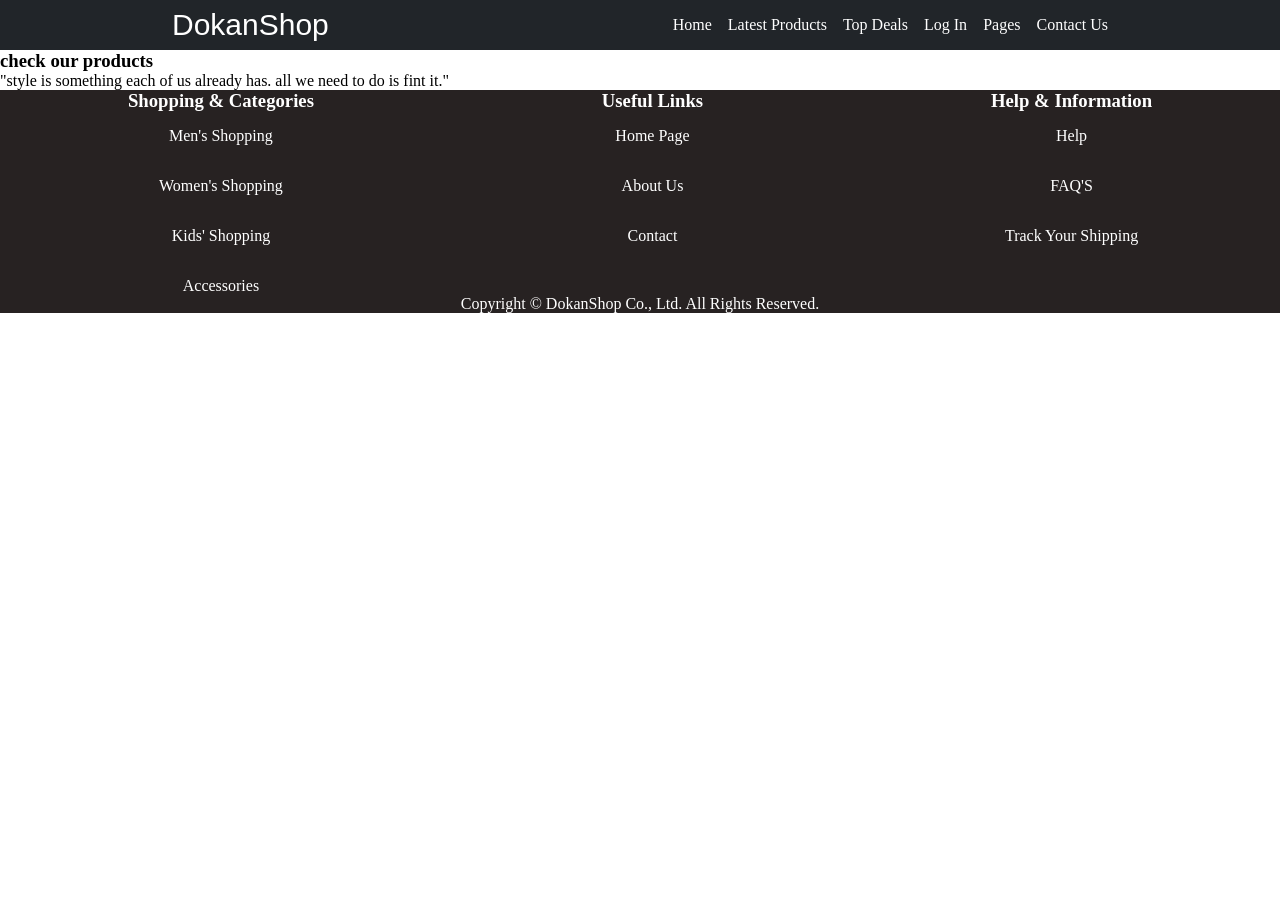
==== kidsproduct.html @ 57f03546 "Add files via upload" ====
<!DOCTYPE html>
<html lang="en">
<head>
    <meta charset="UTF-8">
    <meta name="viewport" content="width=device-width, initial-scale=1.0">
    <title>Document</title>
    <link rel="stylesheet" href="./css/header.css">
    <link rel="stylesheet" href="./css/footer.css">
</head>
<body>
    <header class="navbar">
  <div class="container">
    <a href="./index.html" class="logo">Dokan<span>Shop</span></a>
    <ul class="nav-links">
        <li>
            <a href="./index.html">Home</a>
        </li>
        <li>
            <a href="./index.html/#products">Latest Products</a>
        </li>
        <li>
            <a href="./index.html/#deals">Top Deals</a>
        </li>
        <li>
            <a href="./sign-in.html">Log In</a>
        </li>
        <li class="dropdown">
            <a href="#">Pages</a>
        <ul class="dropdown-menu">
            <li>
                <a href="./about-us.html">About Us</a>
            </li>
            <li>
                <a href="./menproduct.html">Men's</a>
            </li>
            <li>
                <a href="./womenproduct.html">Women's</a>
            </li>
            <li>
                <a href="./accessories.html">Accessories</a>
            </li>
            </ul>
            <li>
                <a href="./contact.html">Contact Us</a>
            </li>
    </ul>
  </div>
</header>

<main>
        <div>
            <h3>check our products</h3>
            <p>"style is something each of us already has. all we need to do is fint it."</p>
        </div>
        <div class="products">
            <div class="content"></div>
            <div class="product-1"></div>
            <div class="product-2"></div>
            <div class="product-3"></div>
            <div class="product-4"></div>
            <div class="product-5"></div>
            <div class="product-6"></div>
            <div class="product-7"></div>
            <div class="product-8"></div>
            <div class="product-9"></div>
        </div>
    </main>

<footer>

    <div class="Pages-link">

        <div class="categories">

            <h3>Shopping & Categories</h3>

            <ul>

                <li>
                    <a href="./menproduct.html">Men's Shopping</a>
                </li>

                <li>
                    <a href="./womenproduct.html">Women's Shopping</a>
                </li>

                <li>
                    <a href="./kidsproduct.html">Kids' Shopping</a>
                </li>

                <li>
                    <a href="./accessories.html">Accessories</a>
                </li>

            </ul>

        </div>


        <div class="useful-links">

            <h3>Useful Links</h3>

            <ul>

                <li>
                    <a href="./index.html">Home Page</a>
                </li>

                <li>
                    <a href="./about-us.html">About Us</a>
                </li>

                <li>
                    <a href="./contact.html">Contact</a>
                </li>

            </ul>

        </div>


        <div class="help">

            <h3>Help & Information</h3>

            <ul>

                <li>
                    <a href="#">Help</a>
                </li>

                <li>
                    <a href="#">FAQ'S</a>
                </li>

                <li>
                    <a href="#">Track Your Shipping</a>
                </li>

            </ul>

        </div>


    </div>


    <div class="copyright">

        <p>
            Copyright &copy; DokanShop Co., Ltd. All Rights Reserved.
        </p>

    </div>

</footer>
</body>
</html>
---- css/header.css ----
* {
    margin: 0;
    padding: 0;
    box-sizing: border-box;
}

.container {
    background-color: #212529;
    display: flex;
    justify-content: space-around;
    padding: 0.5em 0;
}

.nav-links {
    display: flex;
    align-items: center;
    gap: 1em;
}

.nav-links li {
    list-style: none;
}

.logo {
    font-family: Arial, Helvetica, sans-serif;
    font-size: 30px;
}

.logo,
.nav-links a {
    text-decoration: none;
    color: white;
}

.container .nav-links .home-nav {
    color: red;
}

.nav-links li  a:hover {
    background-color: red;
    color: white !important;
    border-radius: 10px;
    transition: 0.3s;
}

.dropdown {
    position: relative;
}

.dropdown-menu {
    display: none;
    position: absolute;
    top: 100%;
    left: 0;
    flex-direction: column;
    background-color: #212529;
    padding: 10px;
    gap: 10px;
    min-width: 150px;
}
.dropdown:hover .dropdown-menu {
    display: flex;
}
.dropdown-menu a {
    display: block;
    padding: 8px;
    white-space: nowrap;
}
.dropdown-menu a:hover {
    background-color: red;
    color: white;
    border-radius: 10px;
}
@media (max-width:655px) {
    .nav-links {
        display: flex;
        flex-direction: column;
        gap: 0.4em;
    }
}
---- css/footer.css ----
* {
    margin: 0;
    padding: 0;
    box-sizing: border-box;
}

footer {
    background-color: rgb(39, 34, 34);
    color: white;
}

.Pages-link {
    display: flex;
    justify-content: space-around;
    align-items: flex-start;
    gap: 2em;
}

.Pages-link h3 {
    margin-bottom: 0.8em;
}

.Pages-link ul {
    display: flex;
    flex-direction: column;
    align-items: center;
    gap: 2em;
    list-style: none;
}

.Pages-link a {
    color: white;
    text-decoration: none;
}

.Pages-link a:hover {
    color: red;
}

hr {
    width: 60%;
    margin: 0.8em auto;;
}

.copyright {
    text-align: center;
}
@media (max-width: 655px) {

    .Pages-link {
        flex-direction: column;
        align-items: center;
        gap: 2em;
    }

    .Pages-link ul {
        align-items: center;
    }

    hr {
        width: 80%;
        margin: 0 auto 0.8em;
    }
}
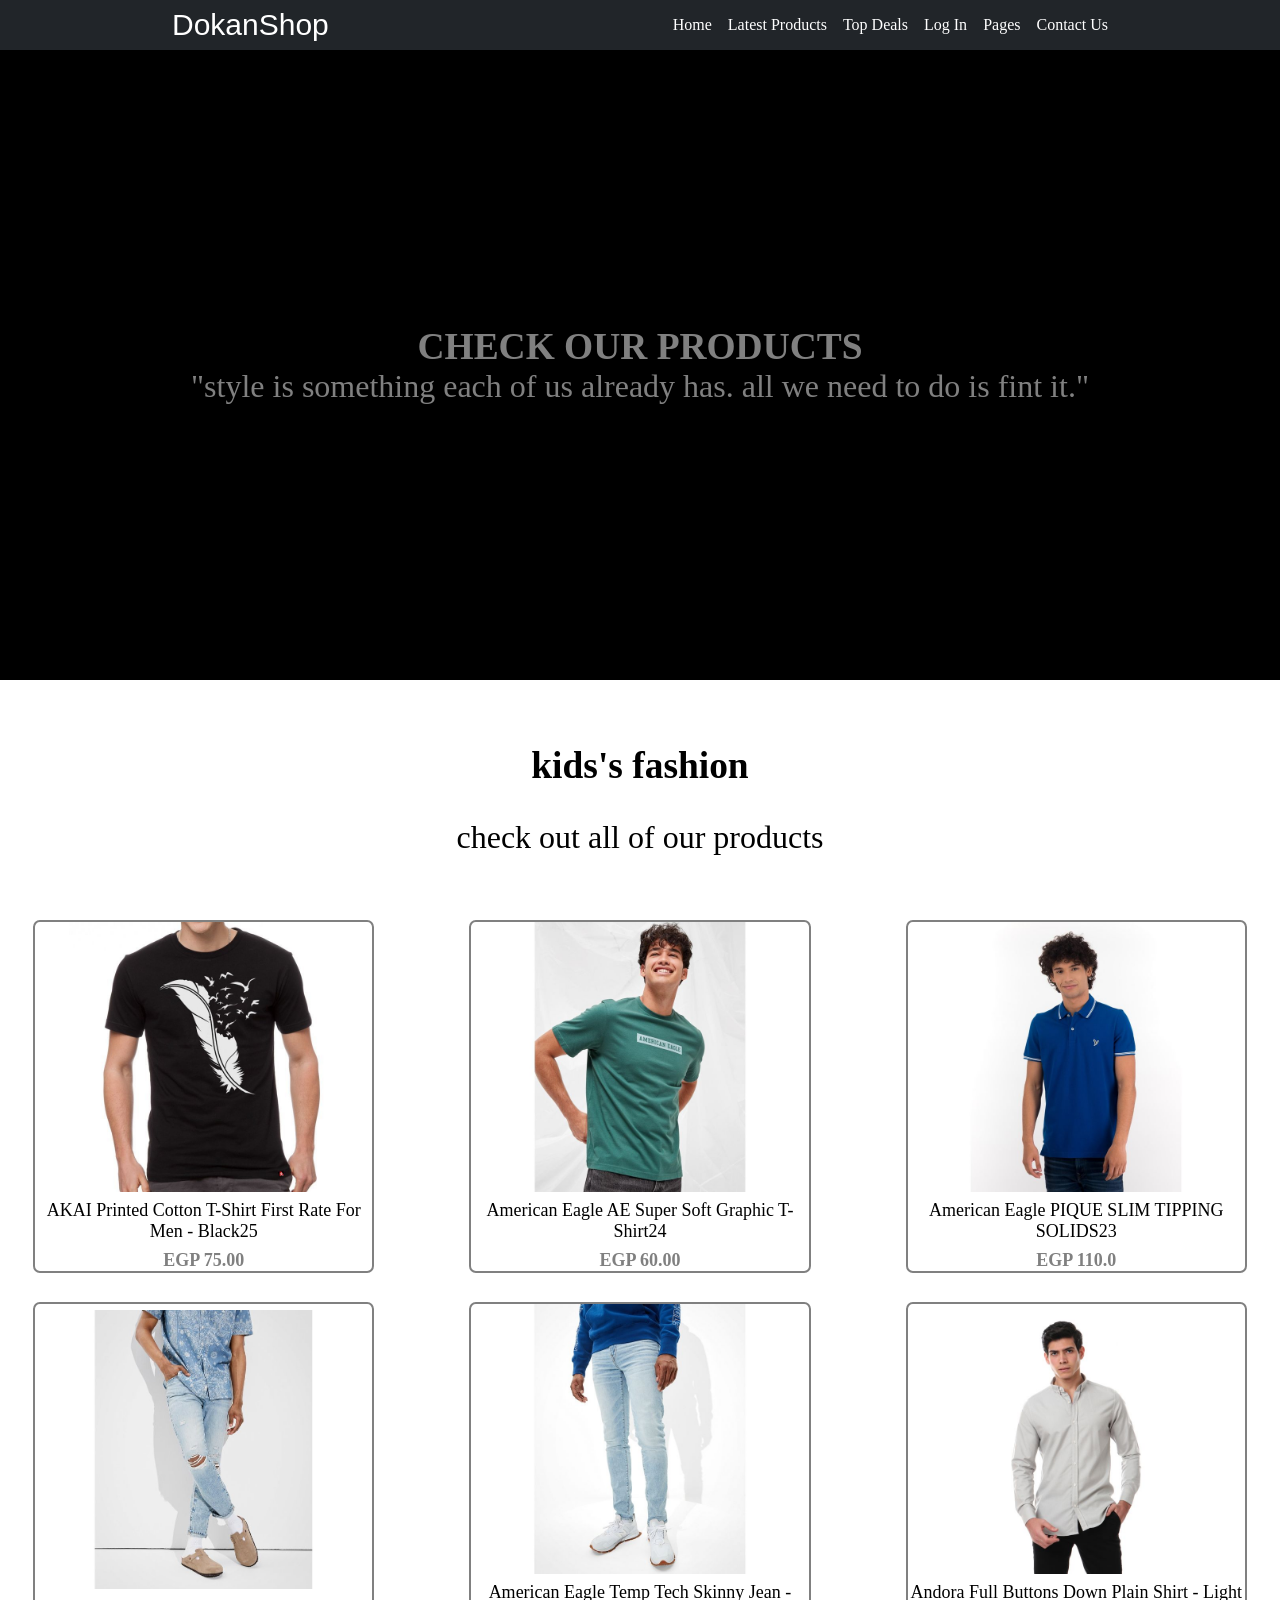
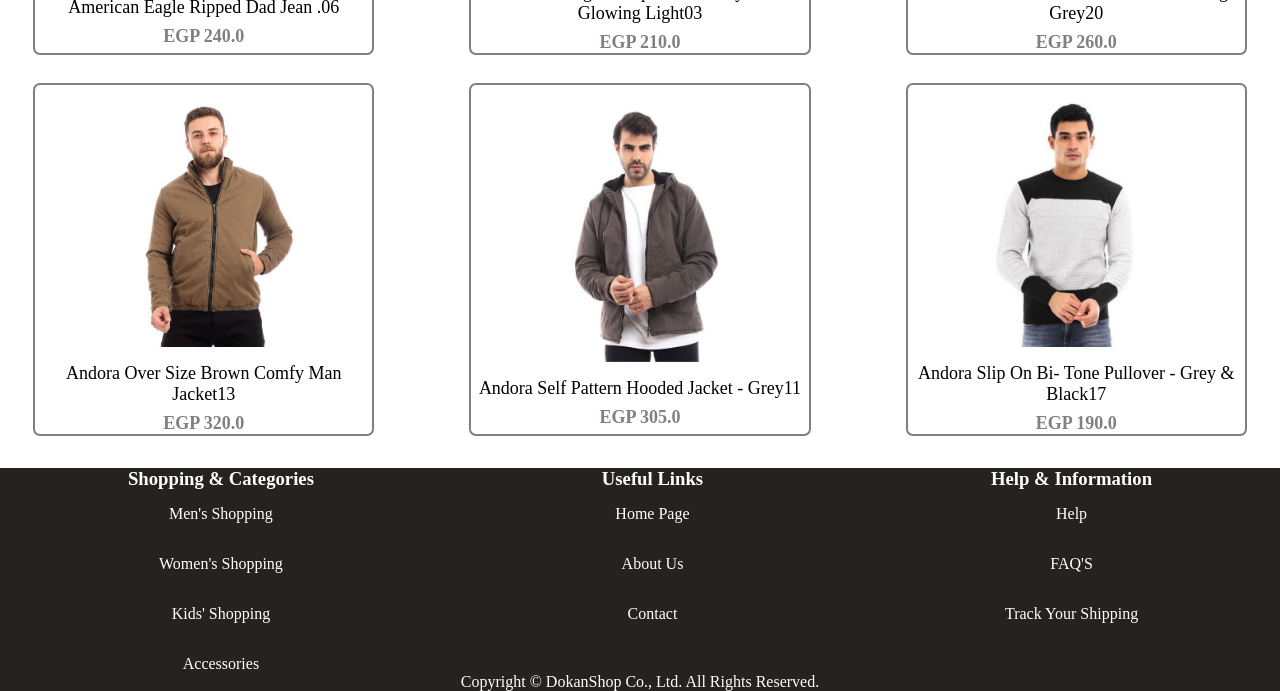
==== commit b7691d5b: "Add files via upload" ====
--- a/kidsproduct.html
+++ b/kidsproduct.html
@@ -5,6 +5,7 @@
     <meta name="viewport" content="width=device-width, initial-scale=1.0">
     <title>Document</title>
     <link rel="stylesheet" href="./css/header.css">
+    <link rel="stylesheet" href="./css/kids.css">
     <link rel="stylesheet" href="./css/footer.css">
 </head>
 <body>
@@ -48,21 +49,82 @@
 </header>
 
 <main>
-        <div>
+        <div class="background">
             <h3>check our products</h3>
             <p>"style is something each of us already has. all we need to do is fint it."</p>
         </div>
         <div class="products">
-            <div class="content"></div>
-            <div class="product-1"></div>
-            <div class="product-2"></div>
-            <div class="product-3"></div>
-            <div class="product-4"></div>
-            <div class="product-5"></div>
-            <div class="product-6"></div>
-            <div class="product-7"></div>
-            <div class="product-8"></div>
-            <div class="product-9"></div>
+            <div class="content">
+                <h3>
+                    kids's fashion
+                </h3>
+                <p>check out all of our products</p>
+            </div>
+            <div class="items">
+            <div class="product-1">
+                <img src="./images/men/AKAI Printed Cotton T-Shirt First Rate For Men - Black25.jpg" alt="">
+                <p class="name">
+                    AKAI Printed Cotton T-Shirt First Rate For Men - Black25
+                </p>
+                <p class="price">EGP 75.00</p>
+            </div>
+            <div class="product-2">
+                <img src="./images/men/American Eagle AE Super Soft Graphic T-Shirt24.jpg" alt="">
+                <p class="name">
+                    American Eagle AE Super Soft Graphic T-Shirt24
+                </p>
+                <p class="price">EGP 60.00</p>
+            </div>
+            <div class="product-3">
+                <img src="./images/men/American Eagle PIQUE SLIM TIPPING SOLIDS23.jpg" alt="">
+                <p class="name">
+                    American Eagle PIQUE SLIM TIPPING SOLIDS23
+                </p>
+                <p class="price">EGP 110.0</p>
+            </div>
+            <div class="product-4">
+                <img src="./images/men/American Eagle Ripped Dad Jean .06.jpg" alt="">
+                <p class="name">
+                    American Eagle Ripped Dad Jean .06
+                </p>
+                <p class="price">EGP 240.0</p>
+            </div>
+            <div class="product-5">
+                <img src="./images/men/American Eagle Temp Tech Skinny Jean - Glowing Light03.jpg" alt="">
+                <p class="name">
+                    American Eagle Temp Tech Skinny Jean - Glowing Light03
+                </p>
+                <p class="price">EGP 210.0</p>
+            </div>
+            <div class="product-6">
+                <img src="./images/men/Andora Full Buttons Down Plain Shirt - Light Grey20.jpg" alt="">
+                <p class="name">
+                    Andora Full Buttons Down Plain Shirt - Light Grey20
+                </p>
+                <p class="price">EGP 260.0</p>
+            </div>
+            <div class="product-7">
+                <img src="./images/men/Andora Over Size Brown Comfy Man Jacket13.jpg" alt="">
+                <p class="name">
+                    Andora Over Size Brown Comfy Man Jacket13
+                </p>
+                <p class="price">EGP 320.0</p>
+            </div>
+            <div class="product-8">
+                <img src="./images/men/Andora Self Pattern Hooded Jacket - Grey11.jpg" alt="">
+                <p class="name">
+                    Andora Self Pattern Hooded Jacket - Grey11
+                </p>
+                <p class="price">EGP 305.0</p>
+            </div>
+            <div class="product-9">
+                <img src="./images/men/Andora Slip On Bi- Tone Pullover - Grey & Black17.jpg" alt="">
+                <p class="name">
+                    Andora Slip On Bi- Tone Pullover - Grey & Black17
+                </p>
+                <p class="price">EGP 190.0</p>
+            </div>
+        </div>
         </div>
     </main>
 
--- a/css/kids.css
+++ b/css/kids.css
@@ -0,0 +1,74 @@
+.background {
+    background-color: black;
+    height: 70vh;
+    color: gray;
+    font-size: 2em;
+    display: flex;
+    flex-direction: column;
+    justify-content: center;
+    align-items: center;
+}
+
+.background h3 {
+    text-transform: uppercase;
+}
+
+.products .content {
+    display: flex;
+    flex-direction: column;
+    justify-content: flex-end;
+    align-items: center;
+    gap: 1em;
+    margin: 2em 0;
+    font-size: 2em;
+}
+
+.items {
+    display: flex;
+    flex-wrap: wrap;
+    justify-content: space-around;
+    gap: 1.8em;
+    margin-bottom: 2em
+}
+
+.items > div {
+    width: calc((100% - 20%) / 3);
+}
+
+.items img {
+    width: 80%;
+    height: 80%;
+    object-fit: cover;
+}
+
+.name {
+    font-size: 18px;
+}
+
+.price {
+    font-size: 18px;
+    font-weight: bold;
+    color: gray;
+}
+.product-1,.product-2,.product-3,.product-4,.product-5,
+.product-6,.product-7,.product-8,.product-9{
+    display: flex;
+    flex-direction: column;
+    gap: 0.5em;
+    border: gray 2px solid;
+    border-radius: 2%;
+    justify-content: center;
+    align-items: center;
+    .name {
+        text-align: center;
+    }
+}
+.product-1:hover,.product-2:hover,.product-3:hover,.product-4:hover,.product-5:hover,
+.product-6:hover,.product-7:hover,.product-8:hover,.product-9:hover {
+    background-color: grey;
+    transition: 0.3s;
+    transform: scale(1.1);
+    .price,.name {
+        color: white !important;
+    }
+}
